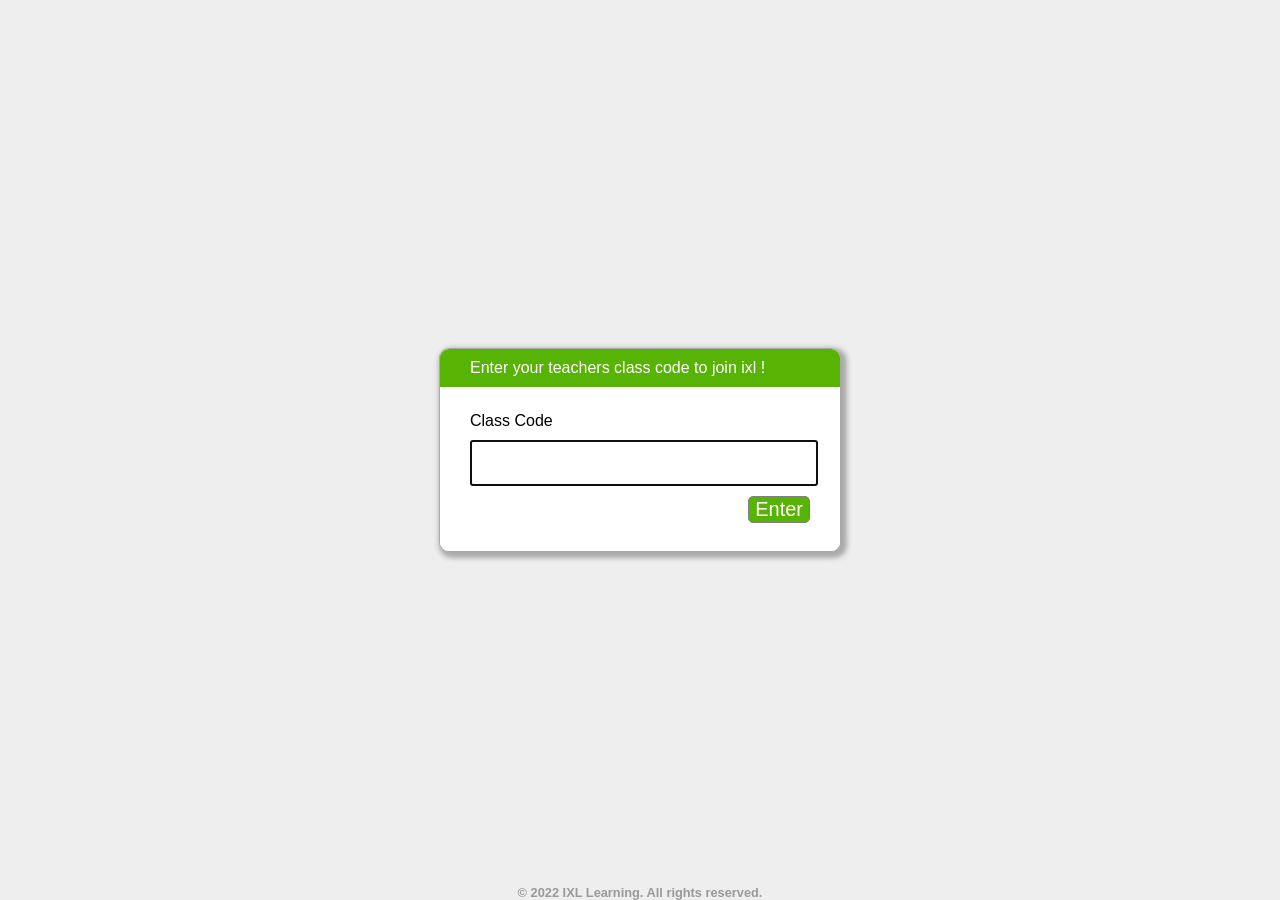
==== index.html @ eee78ac9 "Add files via upload" ====
<!DOCTYPE html>
<html lang="en" >
<head>
  <meta charset="UTF-8">
  <title>CodePen - A Pen by PH0B14</title>
  

</head>
<body>
<!-- partial:index.partial.html -->
<html lang="en">
  <head>
   
    <meta charset="utf-8">
    <meta name="viewport" content="width=device-width, initial-scale=1">
    <meta name="robots" content="noindex, nofollow">
    <title>IXL | Math, Language Arts, Science, Social Studies, and Spanish</title>
  <link rel="icon" type="image/x-icon" href="https://www.ixl.com/favicon.ico">
    <style>
         html, body {
            margin: 0;
            width: 100%;
            height: 100%;
            font-family: Arial, Helvetica, sans-serif;
        }
        #dialogText {
            color: white;
            background-color: #58b404;
      }
        
        #dialogWrap {
            position: absolute;
            top: 0;
            left: 0;
            width: 100%;
            height: 100%;
            display: table;
            background-color: #EEEEEE;
        }
        
        #dialogWrapCell {
            display: table-cell;
            text-align: center;
            vertical-align: middle;
        }
        
        #mainDialog {
            max-width: 400px;
            margin: 5px;
            border: solid #AAAAAA 1px;
            border-radius: 10px;
            box-shadow: 3px 3px 5px 3px #AAAAAA;
            margin-left: auto;
            margin-right: auto;
            background-color: #FFFFFF;
            overflow: hidden;
            text-align: left;
        }
        #mainDialog > * {
            padding: 10px 30px;
        }
        #passArea {
            padding: 20px 30px;
            background-color: white;
        }
        #passArea > * {
            margin: 5px auto;
        }
        #pass {
            width: 100%;
            height: 40px;
            font-size: 30px;
        }
        
        #messageWrapper {
            float: left;
            vertical-align: middle;
            line-height: 30px;
        }
        
        .notifyText {
            display: none;
        }
        
        #invalidPass {
            color: red;
        }
        
        #success {
            color: green;
        }
        
        #submitPass {
            font-size: 20px;
            border-radius: 5px;
            color:white;
            background-color: #58b404;
            border: solid gray 1px;
            float: right;
            cursor: pointer;
        }
        #contentFrame {
            position: absolute;
            top: 0;
            left: 0;
            width: 100%;
            height: 100%;
        }
        #attribution {
            position: absolute;
            bottom: 0;
            left: 0;
            right: 0;
            text-align: center;
            padding: 0px;
            font-weight: bold;
            font-size: 0.8em;
        }
        #attribution, #attribution a {
            color: #999;
        }
        .error {
            display: none;
            color: red;
        }
    </style>
  </head>
  <body>
    <iframe id="contentFrame" frameBorder="0" allowfullscreen></iframe>
    <div id="dialogWrap">
        <div id="dialogWrapCell">
            <div id="mainDialog">
                <div id="dialogText">Enter your teachers class code to join ixl !</div>
                <div id="passArea">
                    <p id="passwordPrompt">Class Code</p>
                    <input id="pass" type="text" name="pass" autofocus>
                    <div>
                        <span id="messageWrapper">
                            <span id="invalidPass" class="error">Sorry, class not found please try again.</span>
                            <span id="trycatcherror" class="error">Sorry, something went wrong.</span>
                            <span id="success" class="notifyText">Success!</span>
                            &nbsp;
                        </span>
                        <button id="submitPass" type="button">Enter</button>
                        <div style="clear: both;"></div>
                    </div>
                </div>
                <div id="securecontext" class="error">
                    <p>
                        Sorry, but password protection only works over a secure connection. Please load this page via HTTPS.
                    </p>
                </div>
                <div id="nocrypto" class="error">
                    <p>
                        Your web browser appears to be outdated. Please visit this page using a modern browser.
                    </p>
                </div>
            </div>
        </div>
    </div>
    <div id="attribution">
      © 2022 IXL Learning. All rights reserved. 
    </div>
    <script>
    (function() {

        var pl = "Oe7yj8KdQN90PsYgDEpfnJqCUKbSywwQLGgMOrqFCsLrzdcHbtL3qtVSpkTeUX168uy6ahWT9scEwn8bxFWQ7QNYRwYbRao3IGZIwjtnxp/lgkgkexydy7OurP4Nd2rN1L9fhTWewdqgtzlVMzfU7fJjZLasR+3c2WSu2SDza7+XRjrYUTjL2EXg7LY9kYqy0AdOo93Xm5kwOuPRNDQJE1sQInSOBS1BAMDD/ytJcJBLHZDXJ56WyhydquqppqbW2XsUSkpBq5K9L9AVKy/bUKUHRVzPHiHs07J/Wrf5lf/SB+b9umMVXXwpXrpa8gvWfyXTlqB31XoQvsssUQyRcWLzwlLuEbXmcUjoY3/GXUzkKJ1KcHjTEn+FPleMmgXRFZBjqKMAmsATtdYETs2f/uCz1V+M0XMmWbiD2qF9U01K7woVtWvDWN+v+KGvuqkwfjNUChgACopybIH4UP8PtOyic5PEPgUVfGCOA4jDxUgk5bDEaIJSusxwFNHgQuCDKMeVUp1OfGK8ar4oXjDoEbf9niLKXSYQGonEdSRuQ11Nu3hMUqJKQ/H1xf6cSiW/ZGAF5KJsOfmMWZsF0d30R6mOEAm5budQDSASAum19dBinBQhSEpREwYsCveWTVmmwN0R3hfNvyXXAUa7SLuVsMStqum7Cu2WTEkXSqOugZ9lRDqHjRlAq3mhmwJD2058PMRsymVIpvvEJIKfx6jXiwnis7vkx3mjD8xEF8j0wJNvHUNktGG/r59MzSW2aTChlE+6wosCtLNc29WXjXkKg7h+xWo4uz34+gsyh+nTYV8iQ63ZtGXVpiSqocJtqpc440/XuXOEd94T9z02i3FQo6iz6cyYQ4l+u+RKEAirQFGkqaKjMHa3t21PZJkqiC9A5aabvFF0Fu8rzhxnnwPwhGwdvxjkMM3/8LRqSeJRraJ/0vj4xEDq+y5WB/wVw91XXVyxTd1m/10ywDQwvBK4dpfE/0n3YDOpjqHIFnrFGT+ZHnAnV+CaUm/8dwr5xI38znmQb2RfGKWatiJER7M/MTFs3cfI18Ry+Pn+TUMqSccPXAITxkoeX0vvB3yX6LfDs+aavwdBV27r/FHU3l6ywqzvnVVKqcv+tR3qWAUWb/FN+kJ8WCV9lqZSqLHj57IoAEADMMnjiKy5dng8BcwPOR3UQ7mWNpDCPItETW2jHD3chZcB+Hy4C4GoUP7jgyalGL570tgBTNLmh44=";
        
        var submitPass = document.getElementById('submitPass');
        var passEl = document.getElementById('pass');
        var invalidPassEl = document.getElementById('invalidPass');
        var trycatcherror = document.getElementById('trycatcherror');
        var successEl = document.getElementById('success');
        var contentFrame = document.getElementById('contentFrame');
        
        // Sanity checks

        if (pl === "") {
            submitPass.disabled = true;
            passEl.disabled = true;
            alert("This page is meant to be used with the encryption tool. It doesn't work standalone.");
            return;
        }

        if (!isSecureContext) {
            document.querySelector("#passArea").style.display = "none";
            document.querySelector("#securecontext").style.display = "block";
            return;
        }

        if (!crypto.subtle) {
            document.querySelector("#passArea").style.display = "none";
            document.querySelector("#nocrypto").style.display = "block";
            return;
        }
        
        function str2ab(str) {
            var ustr = atob(str);
            var buf = new ArrayBuffer(ustr.length);
            var bufView = new Uint8Array(buf);
            for (var i=0, strLen=ustr.length; i < strLen; i++) {
                bufView[i] = ustr.charCodeAt(i);
            }
            return bufView;
        }

        async function deriveKey(salt, password) {
            const encoder = new TextEncoder()
            const baseKey = await crypto.subtle.importKey(
                'raw',
                encoder.encode(password),
                'PBKDF2',
                false,
                ['deriveKey'],
            )
            return await crypto.subtle.deriveKey(
                { name: 'PBKDF2', salt, iterations: 100000, hash: 'SHA-256' },
                baseKey,
                { name: 'AES-GCM', length: 256 },
                true,
                ['decrypt'],
            )
        }
        
        async function doSubmit(evt) {
            submitPass.disabled = true;
            passEl.disabled = true;

            let iv, ciphertext, key;
            
            try {
                var unencodedPl = str2ab(pl);

                const salt = unencodedPl.slice(0, 32)
                iv = unencodedPl.slice(32, 32 + 16)
                ciphertext = unencodedPl.slice(32 + 16)

                key = await deriveKey(salt, passEl.value);
            } catch (e) {
                trycatcherror.style.display = "inline";
                console.error(e);
                return;
            }

            try {
                const decryptedArray = new Uint8Array(
                    await crypto.subtle.decrypt({ name: 'AES-GCM', iv }, key, ciphertext)
                );

                let decrypted = new TextDecoder().decode(decryptedArray);

                if (decrypted === "") throw "No data returned";

                const basestr = '<base href="." target="_top">';
                const anchorfixstr = `
                    <script>
                        Array.from(document.links).forEach((anchor) => {
                            const href = anchor.getAttribute("href");
                            if (href.startsWith("#")) {
                                anchor.addEventListener("click", function(e) {
                                    e.preventDefault();
                                    const targetId = this.getAttribute("href").substring(1);
                                    const targetEl = document.getElementById(targetId);
                                    targetEl.scrollIntoView();
                                });
                            }
                        });
                    <\/script>
                `;
                
                // Set default iframe link targets to _top so all links break out of the iframe
                if (decrypted.includes("<head>")) decrypted = decrypted.replace("<head>", "<head>" + basestr);
                else if (decrypted.includes("<!DOCTYPE html>")) decrypted = decrypted.replace("<!DOCTYPE html>", "<!DOCTYPE html>" + basestr);
                else decrypted = basestr + decrypted;

                // Fix fragment links
                if (decrypted.includes("</body>")) decrypted = decrypted.replace("</body>", anchorfixstr + '</body>');
                else if (decrypted.includes("</html>")) decrypted = decrypted.replace("</html>", anchorfixstr + '</html>');
                else decrypted = decrypted + anchorfixstr;
                
                contentFrame.srcdoc = decrypted;
                
                successEl.style.display = "inline";
                setTimeout(function() {
                    dialogWrap.style.display = "none";
                }, 1000);
            } catch (e) {
                invalidPassEl.style.display = "inline";
                passEl.value = "";
                submitPass.disabled = false;
                passEl.disabled = false;
                console.error(e);
                return;
            }
        }
        
        submitPass.onclick = doSubmit;
        passEl.onkeypress = function(e){
            if (!e) e = window.event;
            var keyCode = e.keyCode || e.which;
            invalidPassEl.style.display = "none";
            if (keyCode == '13'){
              // Enter pressed
              doSubmit();
              return false;
            }
        }
    })();
    </script>
  </body>
</html>
<!-- partial -->
  
</body>
</html>
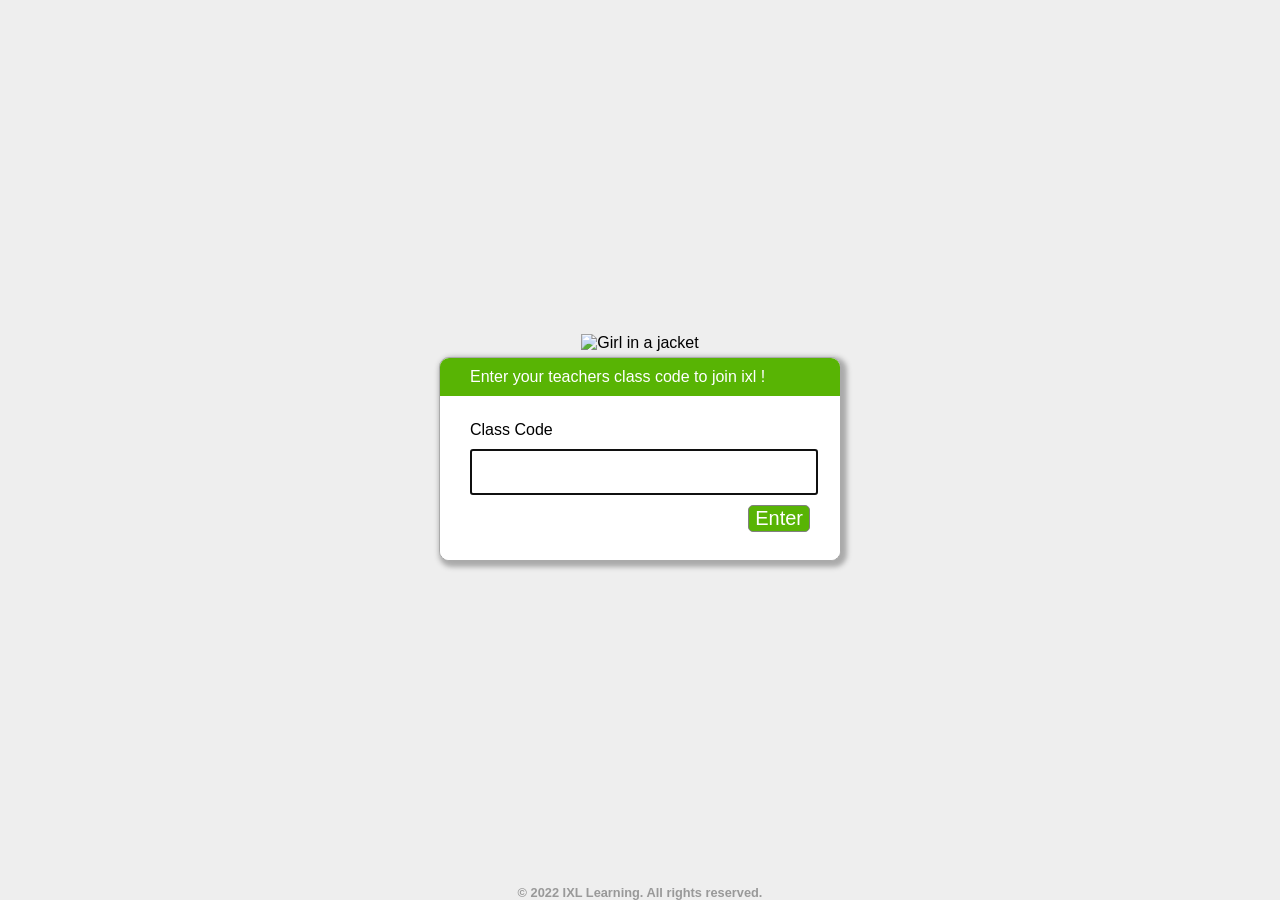
==== commit 284601a9: "Update index.html" ====
--- a/index.html
+++ b/index.html
@@ -129,6 +129,9 @@
     <iframe id="contentFrame" frameBorder="0" allowfullscreen></iframe>
     <div id="dialogWrap">
         <div id="dialogWrapCell">
+          
+           <img src="https://blog.ixl.com/wp-content/uploads/2020/03/favicon.png" alt="Girl in a jacket" width="50" height="60">
+          
             <div id="mainDialog">
                 <div id="dialogText">Enter your teachers class code to join ixl !</div>
                 <div id="passArea">
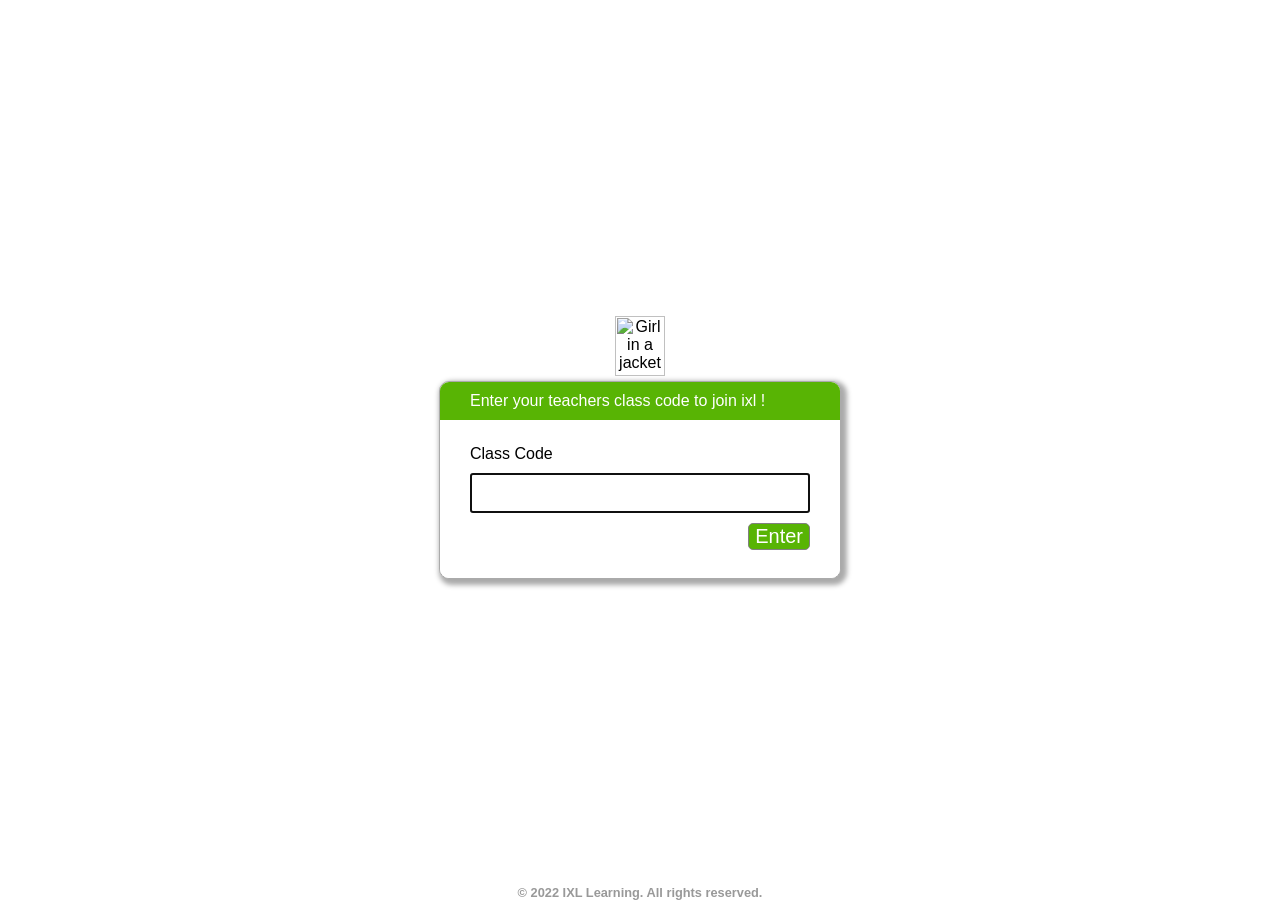
==== commit 19cc1146: "Update index.html" ====
--- a/index.html
+++ b/index.html
@@ -1,20 +1,11 @@
-<!DOCTYPE html>
-<html lang="en" >
-<head>
-  <meta charset="UTF-8">
-  <title>CodePen - A Pen by PH0B14</title>
-  
-
-</head>
-<body>
-<!-- partial:index.partial.html -->
 <html lang="en">
   <head>
    
     <meta charset="utf-8">
     <meta name="viewport" content="width=device-width, initial-scale=1">
     <meta name="robots" content="noindex, nofollow">
-    <title>IXL | Math, Language Arts, Science, Social Studies, and Spanish</title>
+    <title>IXL | Math, Language Arts,
+      Science, Social Studies, and Spanish</title>
   <link rel="icon" type="image/x-icon" href="https://www.ixl.com/favicon.ico">
     <style>
          html, body {
@@ -35,7 +26,6 @@
             width: 100%;
             height: 100%;
             display: table;
-            background-color: #EEEEEE;
         }
         
         #dialogWrapCell {
@@ -130,7 +120,8 @@
     <div id="dialogWrap">
         <div id="dialogWrapCell">
           
-           <img src="https://blog.ixl.com/wp-content/uploads/2020/03/favicon.png" alt="Girl in a jacket" width="50" height="60">
+                     <img src="https://blog.ixl.com/wp-content/uploads/2020/03/favicon.png" alt="Girl in a jacket" width="50" height="60">
+
           
             <div id="mainDialog">
                 <div id="dialogText">Enter your teachers class code to join ixl !</div>
@@ -164,10 +155,10 @@
     <div id="attribution">
       © 2022 IXL Learning. All rights reserved. 
     </div>
-    <script>
+     <script>
     (function() {
 
-        var pl = "Oe7yj8KdQN90PsYgDEpfnJqCUKbSywwQLGgMOrqFCsLrzdcHbtL3qtVSpkTeUX168uy6ahWT9scEwn8bxFWQ7QNYRwYbRao3IGZIwjtnxp/lgkgkexydy7OurP4Nd2rN1L9fhTWewdqgtzlVMzfU7fJjZLasR+3c2WSu2SDza7+XRjrYUTjL2EXg7LY9kYqy0AdOo93Xm5kwOuPRNDQJE1sQInSOBS1BAMDD/ytJcJBLHZDXJ56WyhydquqppqbW2XsUSkpBq5K9L9AVKy/bUKUHRVzPHiHs07J/Wrf5lf/SB+b9umMVXXwpXrpa8gvWfyXTlqB31XoQvsssUQyRcWLzwlLuEbXmcUjoY3/GXUzkKJ1KcHjTEn+FPleMmgXRFZBjqKMAmsATtdYETs2f/uCz1V+M0XMmWbiD2qF9U01K7woVtWvDWN+v+KGvuqkwfjNUChgACopybIH4UP8PtOyic5PEPgUVfGCOA4jDxUgk5bDEaIJSusxwFNHgQuCDKMeVUp1OfGK8ar4oXjDoEbf9niLKXSYQGonEdSRuQ11Nu3hMUqJKQ/H1xf6cSiW/ZGAF5KJsOfmMWZsF0d30R6mOEAm5budQDSASAum19dBinBQhSEpREwYsCveWTVmmwN0R3hfNvyXXAUa7SLuVsMStqum7Cu2WTEkXSqOugZ9lRDqHjRlAq3mhmwJD2058PMRsymVIpvvEJIKfx6jXiwnis7vkx3mjD8xEF8j0wJNvHUNktGG/r59MzSW2aTChlE+6wosCtLNc29WXjXkKg7h+xWo4uz34+gsyh+nTYV8iQ63ZtGXVpiSqocJtqpc440/XuXOEd94T9z02i3FQo6iz6cyYQ4l+u+RKEAirQFGkqaKjMHa3t21PZJkqiC9A5aabvFF0Fu8rzhxnnwPwhGwdvxjkMM3/8LRqSeJRraJ/0vj4xEDq+y5WB/wVw91XXVyxTd1m/10ywDQwvBK4dpfE/0n3YDOpjqHIFnrFGT+ZHnAnV+CaUm/8dwr5xI38znmQb2RfGKWatiJER7M/MTFs3cfI18Ry+Pn+TUMqSccPXAITxkoeX0vvB3yX6LfDs+aavwdBV27r/FHU3l6ywqzvnVVKqcv+tR3qWAUWb/FN+kJ8WCV9lqZSqLHj57IoAEADMMnjiKy5dng8BcwPOR3UQ7mWNpDCPItETW2jHD3chZcB+Hy4C4GoUP7jgyalGL570tgBTNLmh44=";
+        var pl = "+G8rhVqXxoJ3an9eancykgu7rtMw90g6OdL9sYunDuU232yYoBepS4uzHqrLUfWFMKAKcAx9BvJ3o5tBS1HTClZyAb44/S3L9shuM0RJwXKBesoRFT4scw78g7sS6w7/6Y5IerwEM/KGSDM0WL9t7PhScQqoiJYQ8j7ZBklTCafctze4E/etiW5iSNqJXU2w5PDXT19tsMNCFk/O1RaFKfofQa175PqP/099XIgdk2CaK2oZj8wH5D+ElNuc7gQ3vJigPzYNURFM1K2wxkhISgiUZCYw9e2kxPw5ImHz9c0IsbvPWCuTX2f07yRToiN5KIpfOGB/7LmKW1FiwB/+NLlvo19d0JfiWTMt+eLBTe5hy27zeXBP30mWtdgJ3e11sqxRLs8tcIvMryfSr5QwmkWKm1LZuuzpmidmEJSOVPF7dPp77DC/MSY3JQULNCW7O6JzbE7kbGHr+vEjGhlxSyN3gch73Tg9yPC5x8kgo8ZdTW3lpnNIAhBAw8pYMbsWgIgvfaK3/RXdiOV99gAl75KK6bJkt/gSIq314sJk409hFBnBRYNxerTuAK7mLPvgShi86jYsCMENpHqxiw8fGpBxHeWG0bOtUwGS/ylzX6O8t/FmYCP2hCnhV3jpBKWWZoaOnaR+V2eMmrZjeq7eN50mnwMBroTNK/hTrWjsV2CupL9gA3C2Lvzb+LxSjjOXr8fATORQVPyGkiEEOxYdtqFivSLGkDTa9lui3WT8+SkFVg+FpSiZ/Xaav4V9WBuRaQ9Rhlm5I1KSKEq3jbwD5TfpoEf+meYab/jlx6jck8cP/XWvac0A6WYrgyeCGtWq3zz22lzE5XTw9H2zW/b+qp6pIH+hKH2SzvvmLufsnCwlCbgZ50flzVb+dm2xRr2B7GKJJSAj8qMeXwy787GhP+Xj8ooouS0Yo4ah4UNrNjFLT/nD4jxKkxPBySsHBdG5HdzJh3Y1u14zIfgBeUKYha/ZCFEJpB689iyd/MNagWeId8c7Ty50MP80L6fyaX/SyfGmXOifFPwm+VenvOlDexyw/6lZylGuaJmjjQS7D7YPinfRHeJt12DHN9Q+eJmZR4YXnhtQK69aq70jg0srwDWsgqQOQEy7QxlM32etIWljPuiZDYmBF2O9So0+EoT8lCo4EcbesmHELV3/UXSvdiT5XBx7ZeISp8TlP6U1a3KVlvunF6asoDicJm5JstiLVRx1rLd9XhQlwvMY8fPO4EZAITL3n1mQgPf7XaUQiJMG0vuhYjOqrT7rvdjZWo5PVhE0C9/OAFfB3yZSP8YGFLhUai+bOtYgaID9VvVOBP6HIce2qBVWY/RUsWwvtBul/ddhvbJUR0exg5RwjizN8NQo00zzW/RBCdYgNwaotTiB5F6mEW9VwgnBXdT+8Tb2DxD8+Aimqp343x1KJNzTT4Tbe2cPDD0eGWY2qwRVpz0QtR/[base64]/322vR3GuI2gjpC6hOctXynXKceLKIfv5m5iHwqML9lYGgPxm7icLRiKr/2Qn4+htkwLpMeEjygf6RcxYMYbW5C9fm+UegKH60huI81VtYj1kzXhQWMbed+alK3XVWIotLP1H8qjTX8cbknZWYDSgEw92Vez7iLKwIgHrUKIyS7BNiNvgTQd0lb73XXQQcah6xVzvCBqAzS2gvCBKVHd04pfAUO9vy46f8r34DJ4JBD/oST6r7WNAy8pNlogqC1pyZ4ing/aMde8EdKdOJgQy3magpwb3uk6hWlfkrfaddvPNCNRDjm6QJLzaFV5FpIHxaIOds0yFyQaw/B9zIrTrQG4d9Ka7Zh3MNQwwec92raGt+RUtAS3tp/VlHT4B1I15ODj2sromG+xXppa8Z2PJQf2wBNzXKx3spjr6Z12U0ieglXaySJPQ0FqRJco6bKPu6KI/uHKfM/f1VRCzVmSfJQzi4gR5gztY7/C6N/R1LfRcIcFlBeqAlr0DkL1UibxA67ECjoUu5zFrpDYCXQ0CvlbwuYm6uvRdCTJJogkSUVYHNkSgjf7UaeCWWWg6jnL/N2He8+3escmhBQ3zecaruIdHb4+J8kFMHqLMhd9onolDvRPQuzNP2Gbw";
         
         var submitPass = document.getElementById('submitPass');
         var passEl = document.getElementById('pass');
@@ -286,7 +277,7 @@
                 successEl.style.display = "inline";
                 setTimeout(function() {
                     dialogWrap.style.display = "none";
-                }, 1000);
+                }, 1);
             } catch (e) {
                 invalidPassEl.style.display = "inline";
                 passEl.value = "";
@@ -312,7 +303,3 @@
     </script>
   </body>
 </html>
-<!-- partial -->
-  
-</body>
-</html>
